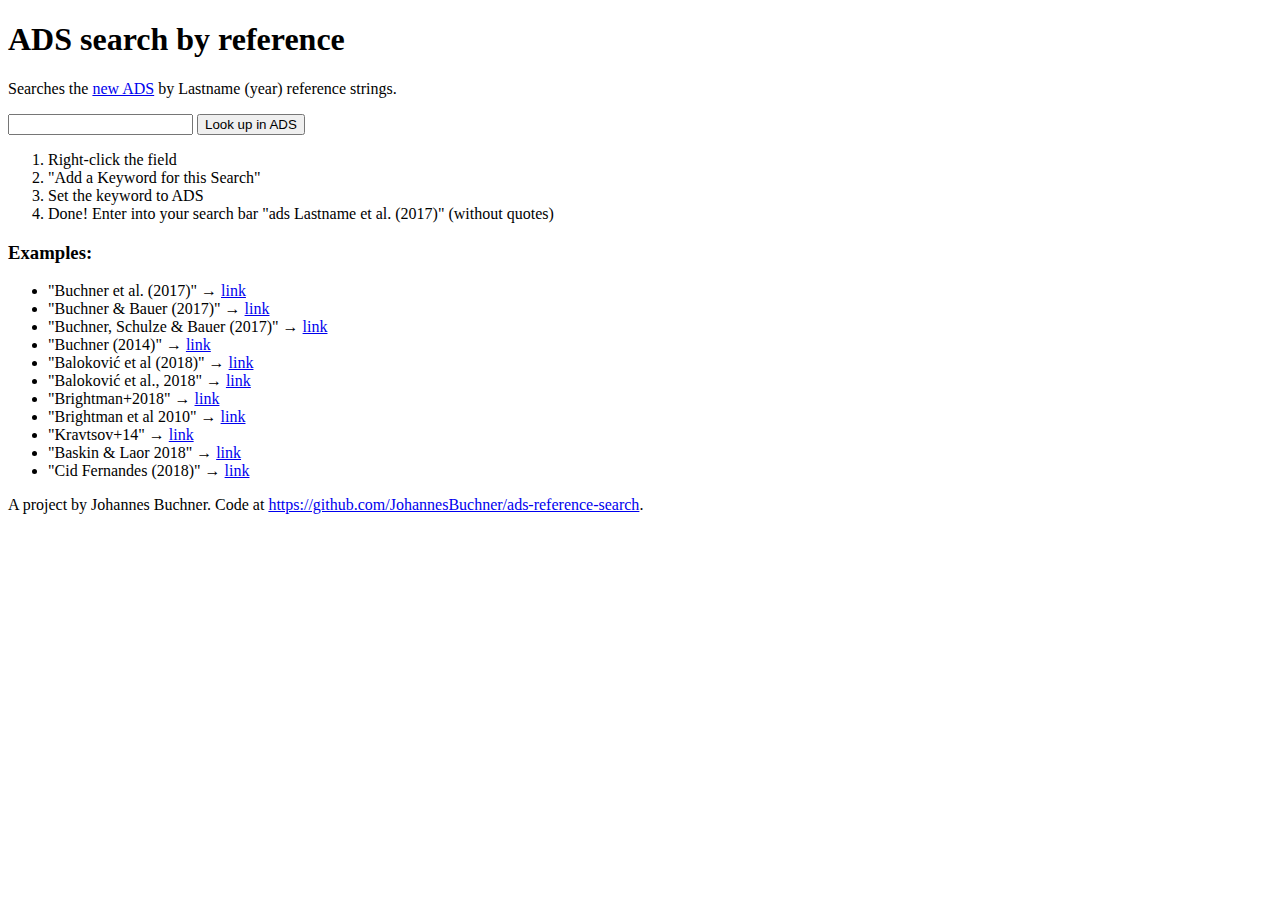
==== index.html @ 75fe22f7 "support multiple authors and multiple lastnames" ====
<!doctype html>
<html>
<head>
<meta http-equiv="Content-Type" content="text/html;charset=utf-8">
<title>ADS search by reference</title>
<script lang="text/javascript">
/*

Copyright 2019 Johannes Buchner

Redistribution and use in source and binary forms, with or without modification, are permitted provided that the following conditions are met:

1. Redistributions of source code must retain the above copyright notice, this list of conditions and the following disclaimer.

2. Redistributions in binary form must reproduce the above copyright notice, this list of conditions and the following disclaimer in the documentation and/or other materials provided with the distribution.

THIS SOFTWARE IS PROVIDED BY THE COPYRIGHT HOLDERS AND CONTRIBUTORS "AS IS" AND ANY EXPRESS OR IMPLIED WARRANTIES, INCLUDING, BUT NOT LIMITED TO, THE IMPLIED WARRANTIES OF MERCHANTABILITY AND FITNESS FOR A PARTICULAR PURPOSE ARE DISCLAIMED. IN NO EVENT SHALL THE COPYRIGHT HOLDER OR CONTRIBUTORS BE LIABLE FOR ANY DIRECT, INDIRECT, INCIDENTAL, SPECIAL, EXEMPLARY, OR CONSEQUENTIAL DAMAGES (INCLUDING, BUT NOT LIMITED TO, PROCUREMENT OF SUBSTITUTE GOODS OR SERVICES; LOSS OF USE, DATA, OR PROFITS; OR BUSINESS INTERRUPTION) HOWEVER CAUSED AND ON ANY THEORY OF LIABILITY, WHETHER IN CONTRACT, STRICT LIABILITY, OR TORT (INCLUDING NEGLIGENCE OR OTHERWISE) ARISING IN ANY WAY OUT OF THE USE OF THIS SOFTWARE, EVEN IF ADVISED OF THE POSSIBILITY OF SUCH DAMAGE.

*/
function getADSquery(arg) {
  year = /\([0-9]{4}\)/.exec(arg);
  var query = "";
  if (!year) {
    year = / [0-9]{4}/.exec(arg);
  }
  if (!year) {
    year = /[0-9]{4}/.exec(arg);
  }
  if (year) {
    arg = arg.replace(year[0], "").trim()
    query = query + " year:" + year[0].replace("(","").replace(")","");
  }
  else {
    year = /\+[0-9]{2}/.exec(arg);
    if (year) {
       arg = arg.replace(year[0], "").trim()
       v = parseInt(year[0].substr(1));
       if (v < 25) {
          query = query + " year:20" + year[0].substr(1)
       } else {
          query = query + " year:19" + year[0].substr(1)
       }
    }
  }
  arg = arg.replace("et al.", "").replace("et al", "").replace("+", "").trim().trim(",").trim();
  var authors = arg.split(/[&,;]/);
  for (var i = 0; i < authors.length; i++) {
    // ADS search needs hyphens for multiple last names
    author = authors[i].trim().replace(' ', '-')
    if (author && author.length > 0) {
      if(i == 0) {
         query = query + ' author:"^' + author + '"';
      } else {
         query = query + ' author:"' + authors + '"';
      }
    }
  }
  
  if (year) {
    if (parseInt(year) < 2014) {
      query = query + " +property:refereed";
    }
  }
  return "https://ui.adsabs.harvard.edu/search/q=" + encodeURIComponent(query.trim());
}

var testqueries = [
  "Buchner et al. (2017)",
  "Buchner & Bauer (2017)",
  "Buchner, Schulze & Bauer (2017)",
  "Buchner (2014)",
  "Baloković et al (2018)",
  "Baloković et al., 2018",
  "Brightman+2018",
  "Brightman et al 2010",
  "Kravtsov+14",
  "Baskin & Laor 2018",
  "Cid Fernandes (2018)"
];
</script>

</head>
<body>

<h1>ADS search by reference</h1>

<p>Searches the <a href="https://ui.adsabs.harvard.edu/search/">new ADS</a> by Lastname (year) reference strings.</p>

<form>
<input type="text" name="q" />
<input type="submit" value="Look up in ADS" />
</form>

<ol>
	<li>Right-click the field</li>
	<li>"Add a Keyword for this Search"</li>
	<li>Set the keyword to ADS</li>
	<li>Done! Enter into your search bar "ads Lastname et al. (2017)" (without quotes)</li>
</ol>

<script>
var url = location.search;
if (url.startsWith("?q=")) {
   url = getADSquery(decodeURIComponent(url.substr(3).replace(/\+/g, ' ')));
   document.write("<p>Redirecting to <a href='" + url + "'>corresponding ADS query</a></p>");
   window.location.replace(url);
} else {
   document.write("<h3>Examples:</h3><ul>");
   for(var i = 0; i < testqueries.length; i++) {
       var query = testqueries[i];
       document.write("<li>&quot;" + query + "&quot; &rarr; <a href='" + getADSquery(query) + "'>link</a></li>");
   }
   document.write("</ul>")
}

</script>

A project by Johannes Buchner. Code at <a href="https://github.com/JohannesBuchner/ads-reference-search">https://github.com/JohannesBuchner/ads-reference-search</a>.

</html>
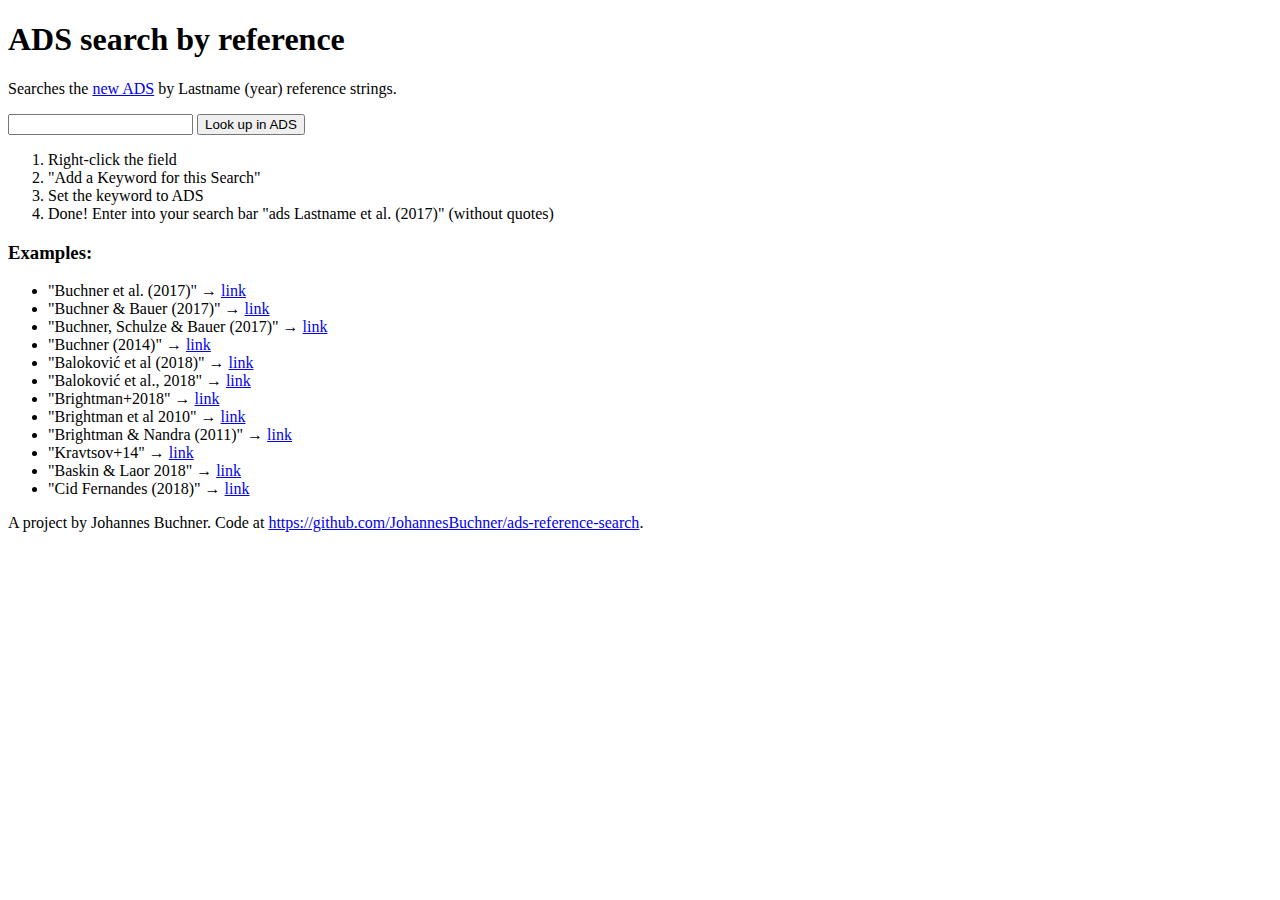
==== commit de51556b: "fixed typo" ====
--- a/index.html
+++ b/index.html
@@ -27,18 +27,18 @@
     year = /[0-9]{4}/.exec(arg);
   }
   if (year) {
-    arg = arg.replace(year[0], "").trim()
-    query = query + " year:" + year[0].replace("(","").replace(")","");
+    arg = arg.replace(year[0], "").trim();
+    query = query + " year:" + year[0].replace("(","").replace(")","").trim();
   }
   else {
     year = /\+[0-9]{2}/.exec(arg);
     if (year) {
-       arg = arg.replace(year[0], "").trim()
+       arg = arg.replace(year[0], "").trim();
        v = parseInt(year[0].substr(1));
        if (v < 25) {
-          query = query + " year:20" + year[0].substr(1)
+          query = query + " year:20" + year[0].substr(1);
        } else {
-          query = query + " year:19" + year[0].substr(1)
+          query = query + " year:19" + year[0].substr(1);
        }
     }
   }
@@ -51,7 +51,7 @@
       if(i == 0) {
          query = query + ' author:"^' + author + '"';
       } else {
-         query = query + ' author:"' + authors + '"';
+         query = query + ' author:"' + author + '"';
       }
     }
   }
@@ -73,6 +73,7 @@
   "Baloković et al., 2018",
   "Brightman+2018",
   "Brightman et al 2010",
+  "Brightman & Nandra (2011)",
   "Kravtsov+14",
   "Baskin & Laor 2018",
   "Cid Fernandes (2018)"
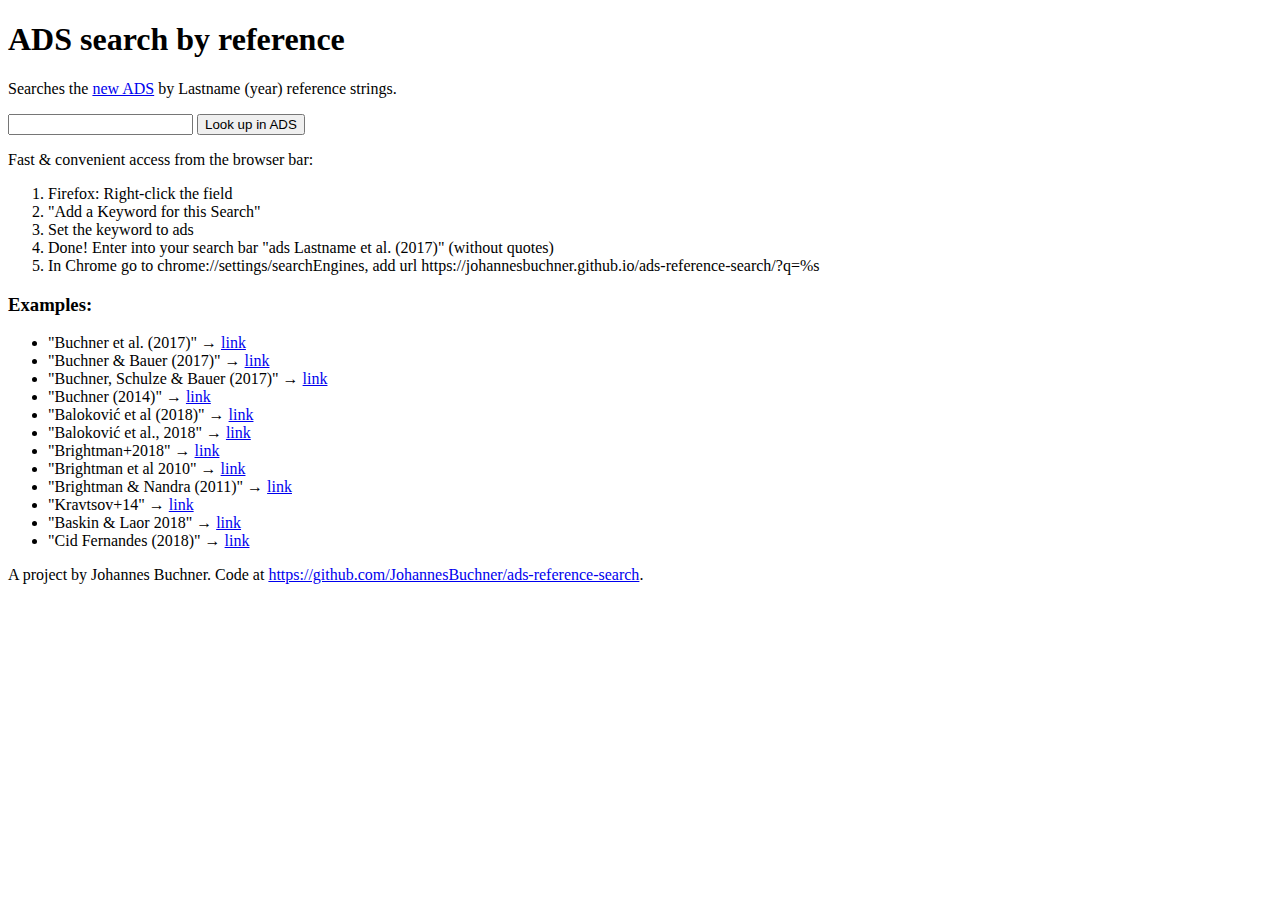
==== commit 683a4424: "added Chrome instructions" ====
--- a/index.html
+++ b/index.html
@@ -78,6 +78,7 @@
   "Baskin & Laor 2018",
   "Cid Fernandes (2018)"
 ];
+
 </script>
 
 </head>
@@ -92,11 +93,13 @@
 <input type="submit" value="Look up in ADS" />
 </form>
 
+<p>Fast &amp; convenient access from the browser bar:
 <ol>
-	<li>Right-click the field</li>
+	<li>Firefox: Right-click the field</li>
 	<li>"Add a Keyword for this Search"</li>
-	<li>Set the keyword to ADS</li>
+	<li>Set the keyword to ads</li>
 	<li>Done! Enter into your search bar "ads Lastname et al. (2017)" (without quotes)</li>
+  <li>In Chrome go to chrome://settings/searchEngines, add url https://johannesbuchner.github.io/ads-reference-search/?q=%s</li>
 </ol>
 
 <script>
@@ -113,7 +116,6 @@
    }
    document.write("</ul>")
 }
-
 </script>
 
 A project by Johannes Buchner. Code at <a href="https://github.com/JohannesBuchner/ads-reference-search">https://github.com/JohannesBuchner/ads-reference-search</a>.
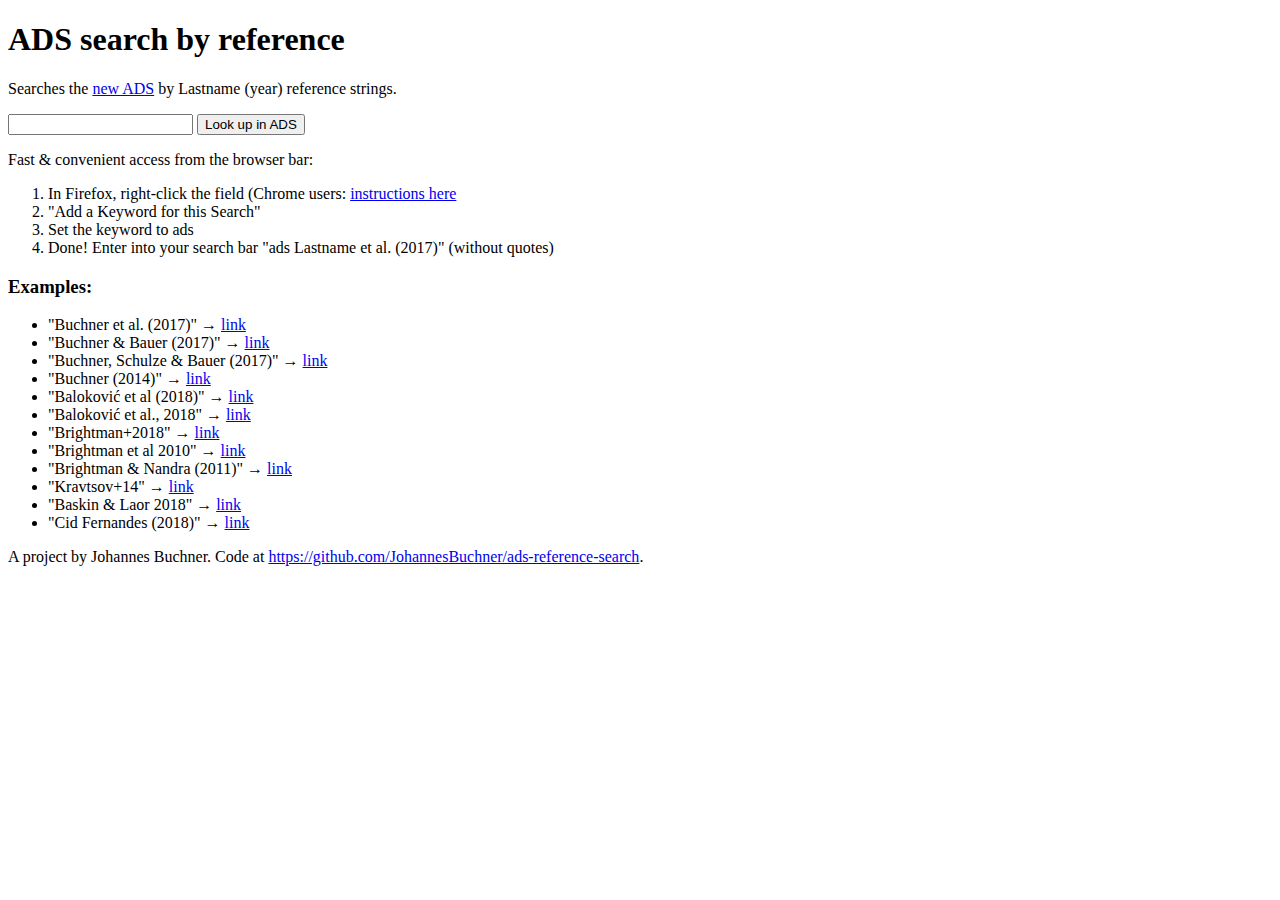
==== commit ca58786d: "Simplify instructions" ====
--- a/index.html
+++ b/index.html
@@ -95,11 +95,10 @@
 
 <p>Fast &amp; convenient access from the browser bar:
 <ol>
-	<li>Firefox: Right-click the field</li>
+	<li>In Firefox, right-click the field (Chrome users: <a href="https://github.com/JohannesBuchner/ads-reference-search#usage">instructions here</a></li>
 	<li>"Add a Keyword for this Search"</li>
 	<li>Set the keyword to ads</li>
 	<li>Done! Enter into your search bar "ads Lastname et al. (2017)" (without quotes)</li>
-  <li>In Chrome go to chrome://settings/searchEngines, add url https://johannesbuchner.github.io/ads-reference-search/?q=%s</li>
 </ol>
 
 <script>
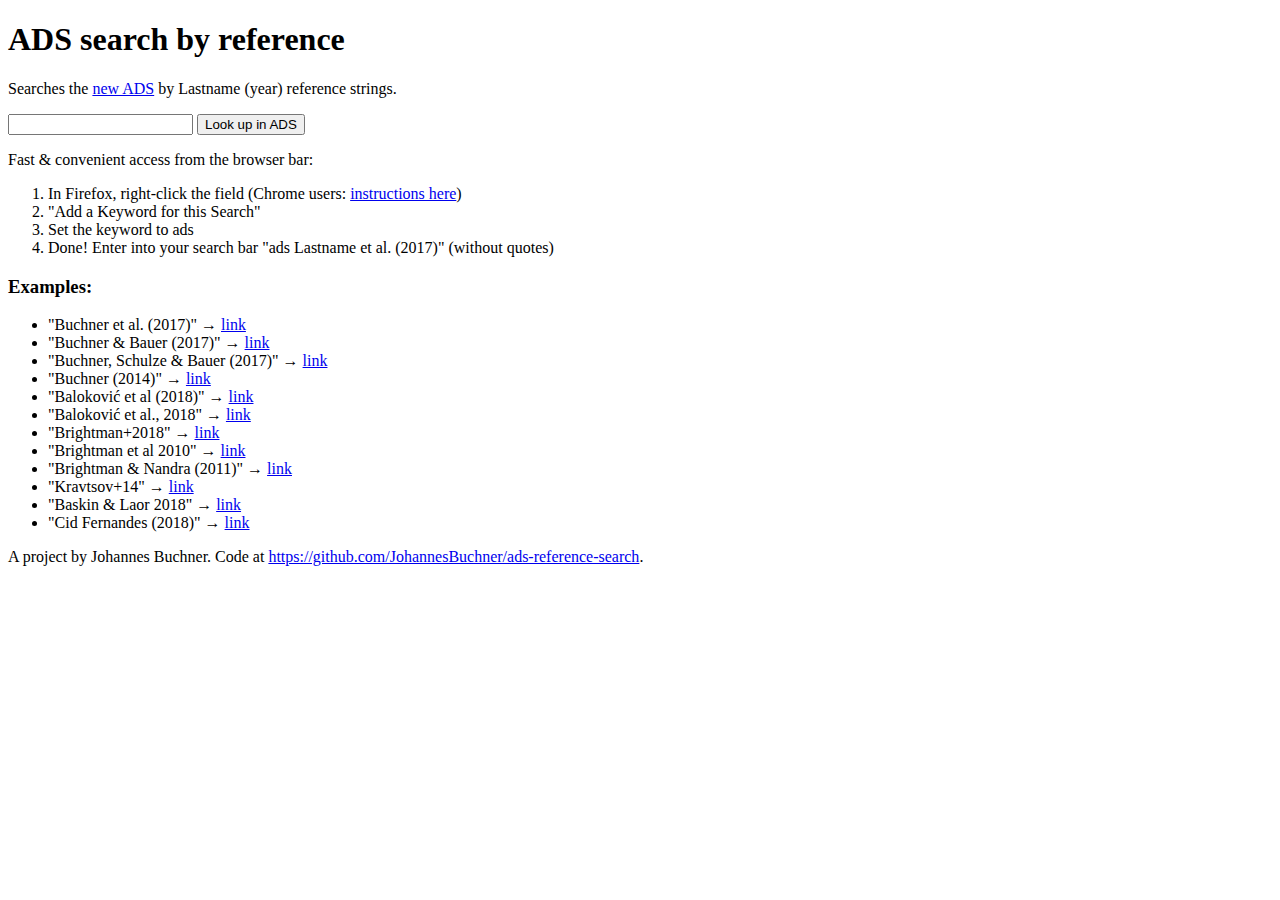
==== commit f1fc7594: "typo" ====
--- a/index.html
+++ b/index.html
@@ -95,7 +95,7 @@
 
 <p>Fast &amp; convenient access from the browser bar:
 <ol>
-	<li>In Firefox, right-click the field (Chrome users: <a href="https://github.com/JohannesBuchner/ads-reference-search#usage">instructions here</a></li>
+	<li>In Firefox, right-click the field (Chrome users: <a href="https://github.com/JohannesBuchner/ads-reference-search#usage">instructions here</a>)</li>
 	<li>"Add a Keyword for this Search"</li>
 	<li>Set the keyword to ads</li>
 	<li>Done! Enter into your search bar "ads Lastname et al. (2017)" (without quotes)</li>
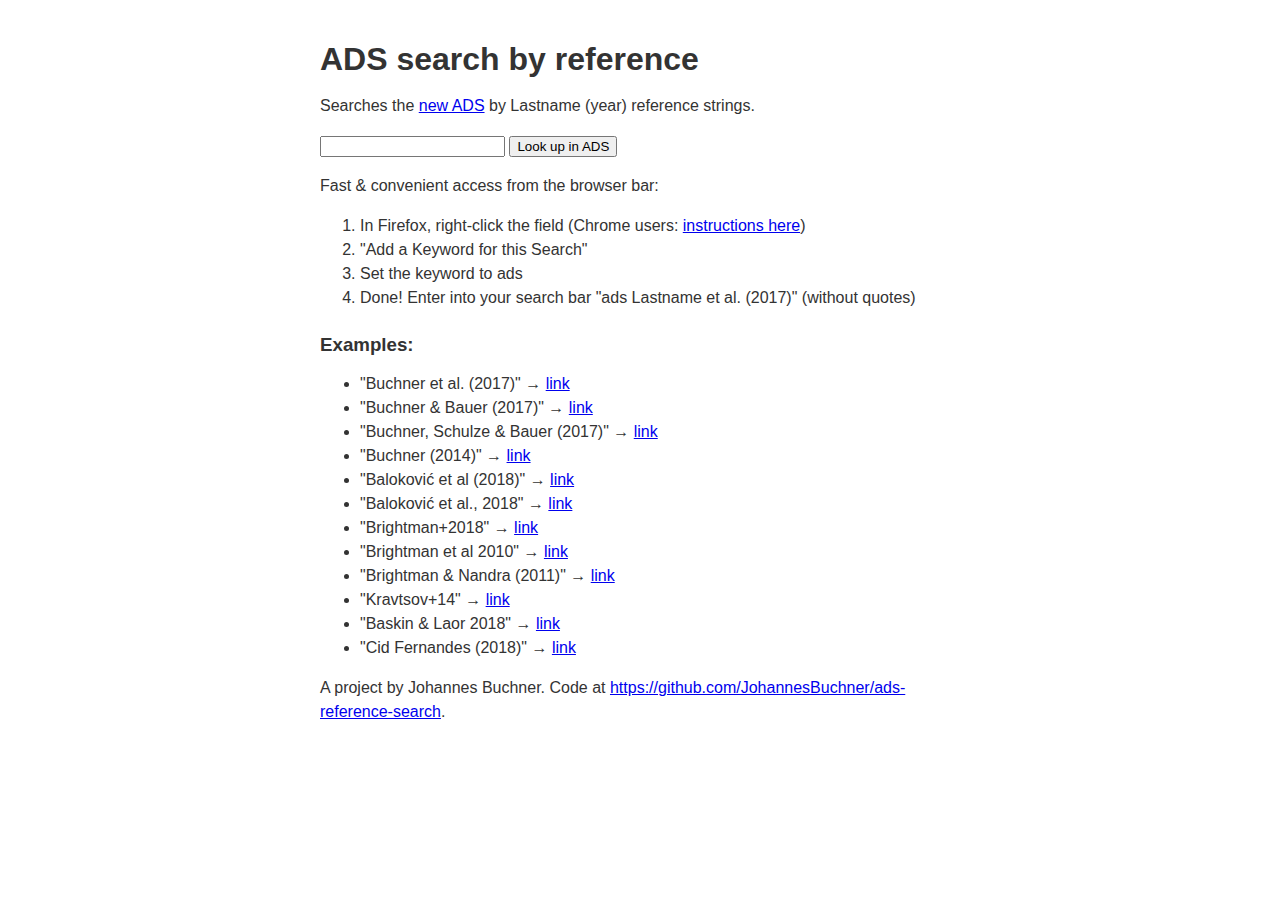
==== commit f4a24a44: "add style" ====
--- a/index.html
+++ b/index.html
@@ -1,8 +1,10 @@
-<!doctype html>
+<!DOCTYPE html>
 <html>
 <head>
 <meta http-equiv="Content-Type" content="text/html;charset=utf-8">
 <title>ADS search by reference</title>
+<link rel="stylesheet" href="style.css" />
+
 <script lang="text/javascript">
 /*
 
@@ -120,4 +122,3 @@
 A project by Johannes Buchner. Code at <a href="https://github.com/JohannesBuchner/ads-reference-search">https://github.com/JohannesBuchner/ads-reference-search</a>.
 
 </html>
-
--- a/style.css
+++ b/style.css
@@ -0,0 +1,126 @@
+body {
+  color: #333;
+  font-family: helvetica, arial, sans-serif;
+  line-height: 1.5;
+  margin: 0 auto;
+  max-width: 40em;
+  padding: 0 1em;
+}
+h1, h2, h3, h4, h5, h6 {
+  margin: 1.25em 0 0.5em 0;
+  line-height: 1.2;
+}
+a:link {
+  color: #00e;
+}
+a:visited {
+  color: #518;
+}
+a:focus, a:hover {
+  color: #03f;
+}
+a:active {
+  color: #e00;
+}
+h1 a:empty:before, h2 a:empty:before, h3 a:empty:before,
+h4 a:empty:before, h5 a:empty:before, h6 a:empty:before {
+  content: "#";
+}
+h1 a:empty, h2 a:empty, h3 a:empty, h4 a:empty, h5 a:empty, h6 a:empty {
+  visibility: hidden;
+  padding-left: 0.25em;
+}
+h1:hover a:empty, h2:hover a:empty, h3:hover a:empty,
+h4:hover a:empty, h5:hover a:empty, h6:hover a:empty {
+  visibility: visible;
+}
+img {
+  max-width: 100%;
+}
+figure {
+  margin: 1em 0;
+  text-align: center;
+}
+figcaption {
+  font-size: small;
+}
+pre, code, samp, kbd {
+  color: #009;
+  font-family: monospace, monospace;
+}
+pre kbd {
+  color: #060;
+}
+pre, blockquote {
+  background: #eee;
+  padding: 0.5em;
+}
+pre {
+  overflow: auto;
+}
+blockquote {
+  border-left: medium solid #ccc;
+  margin: 1em 0;
+}
+blockquote :first-child {
+  margin-top: 0;
+}
+blockquote :last-child {
+  margin-bottom: 0;
+}
+table {
+  border-collapse: collapse;
+}
+th, td {
+  border: thin solid #999;
+  padding: 0.3em 0.4em;
+  text-align: left;
+}
+@media (prefers-color-scheme: dark) {
+  body {
+    background: #111;
+    color: #bbb;
+  }
+  a:link {
+    color: #9bf;
+  }
+  a:visited {
+    color: #caf;
+  }
+  a:focus, a:hover {
+    color: #9cf;
+  }
+  a:active {
+    color: #faa;
+  }
+  pre, code, samp, kbd {
+    color: #6cf;
+  }
+  pre kbd {
+    color: #9c6;
+  }
+  pre, blockquote {
+    background: #000;
+  }
+  blockquote {
+    border-color: #333;
+  }
+  th, td {
+    border-color: #666;
+  }
+}
+/**
+
+The MIT License (MIT)
+
+Copyright (c) 2020-2021 Susam Pal
+
+Permission is hereby granted, free of charge, to any person obtaining a copy of this software and associated documentation files (the "Software"), to deal in the Software without restriction, including without limitation the rights to use, copy, modify, merge, publish, distribute, sublicense, and/or sell copies of the Software, and to permit persons to whom the Software is furnished to do so, subject to the following conditions:
+
+The above copyright notice and this permission notice shall be included in all copies or substantial portions of the Software.
+
+THE SOFTWARE IS PROVIDED "AS IS", WITHOUT WARRANTY OF ANY KIND, EXPRESS OR IMPLIED, INCLUDING BUT NOT LIMITED TO THE WARRANTIES OF MERCHANTABILITY, FITNESS FOR A PARTICULAR PURPOSE AND NONINFRINGEMENT. IN NO EVENT SHALL THE AUTHORS OR COPYRIGHT HOLDERS BE LIABLE FOR ANY CLAIM, DAMAGES OR OTHER LIABILITY, WHETHER IN AN ACTION OF CONTRACT, TORT OR OTHERWISE, ARISING FROM, OUT OF OR IN CONNECTION WITH THE SOFTWARE OR THE USE OR OTHER DEALINGS IN THE SOFTWARE.
+
+from https://github.com/susam/spcss
+
+ */
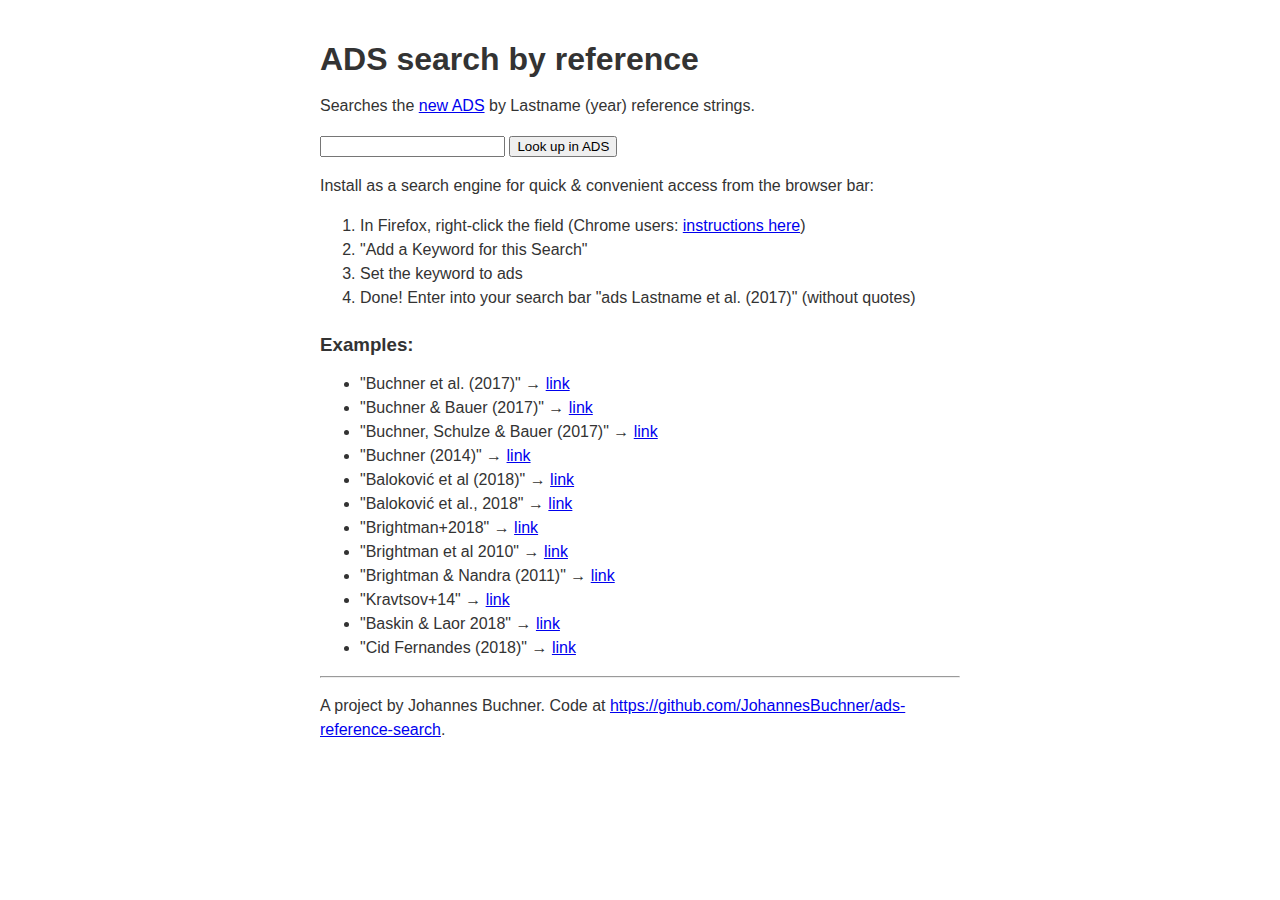
==== commit 0846a126: "phrasing" ====
--- a/index.html
+++ b/index.html
@@ -95,7 +95,7 @@
 <input type="submit" value="Look up in ADS" />
 </form>
 
-<p>Fast &amp; convenient access from the browser bar:
+<p>Install as a search engine for quick &amp; convenient access from the browser bar:
 <ol>
 	<li>In Firefox, right-click the field (Chrome users: <a href="https://github.com/JohannesBuchner/ads-reference-search#usage">instructions here</a>)</li>
 	<li>"Add a Keyword for this Search"</li>
@@ -119,6 +119,8 @@
 }
 </script>
 
-A project by Johannes Buchner. Code at <a href="https://github.com/JohannesBuchner/ads-reference-search">https://github.com/JohannesBuchner/ads-reference-search</a>.
+<hr/>
+<p>A project by Johannes Buchner. Code at <a href="https://github.com/JohannesBuchner/ads-reference-search">https://github.com/JohannesBuchner/ads-reference-search</a>.
+</p>
 
 </html>
